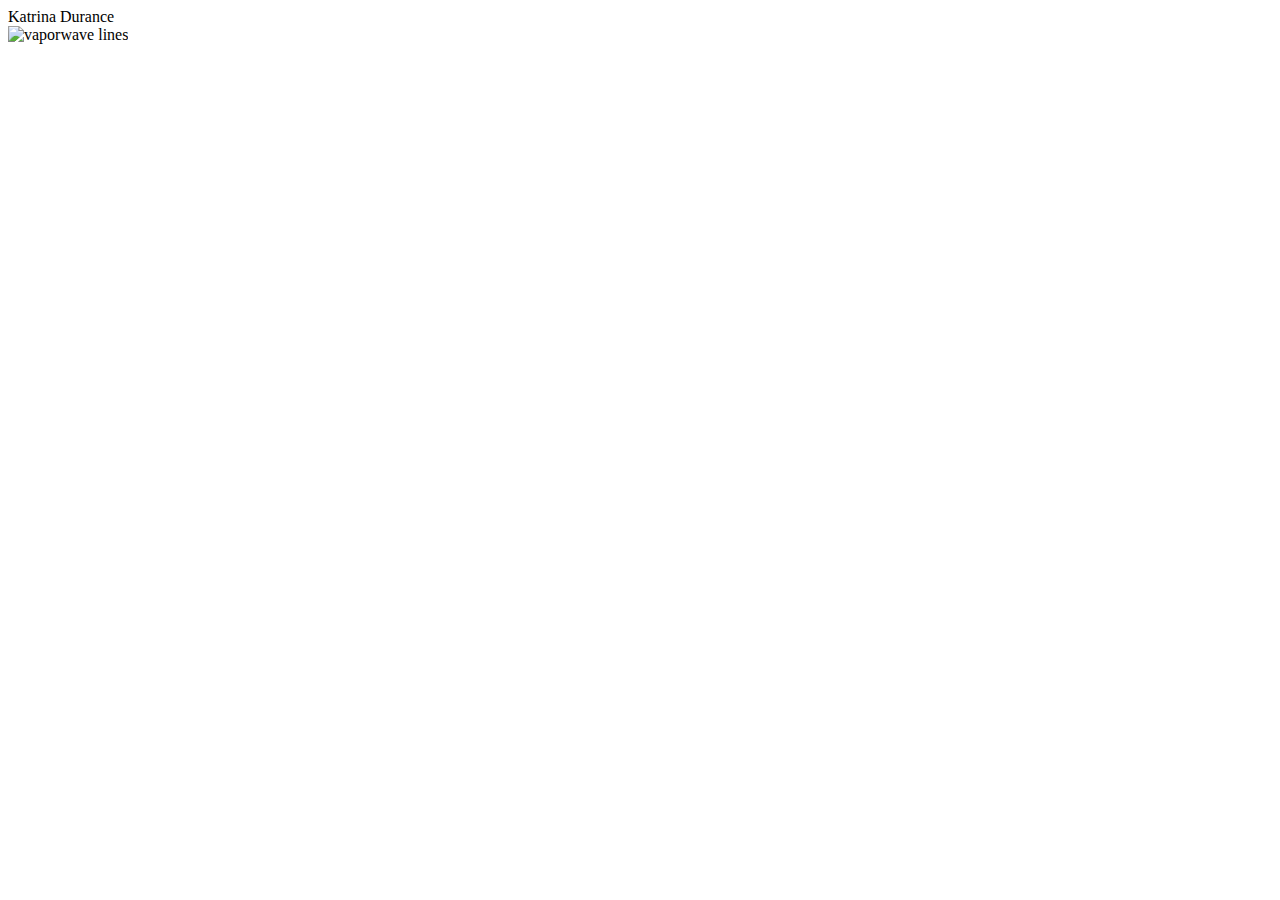
==== index.html @ a5a8c252 "Updates to KatrinaDuranceWebsite" ====
<!DOCTYPE html>
<html lang="en">
<head>
    <meta charset="UTF-8">
    <meta http-equiv="X-UA-Compatible" content="IE=edge">
    <meta name="viewport" content="width=device-width, initial-scale=1.0">
    <title>Katrina Durance</title>
    <link rel="stylesheet" href="css/styles-400px-or-less.css">
    <link rel="stylesheet" href="css/styles-401px-700px.css">
    <link rel="stylesheet" href="css/styles-701px-or-more.css">
</head>

<body class="content">
    
    <header>Katrina Durance</header>

    <img src="images/vaporwave_lines.svg" alt="vaporwave lines">

</body>

</html>
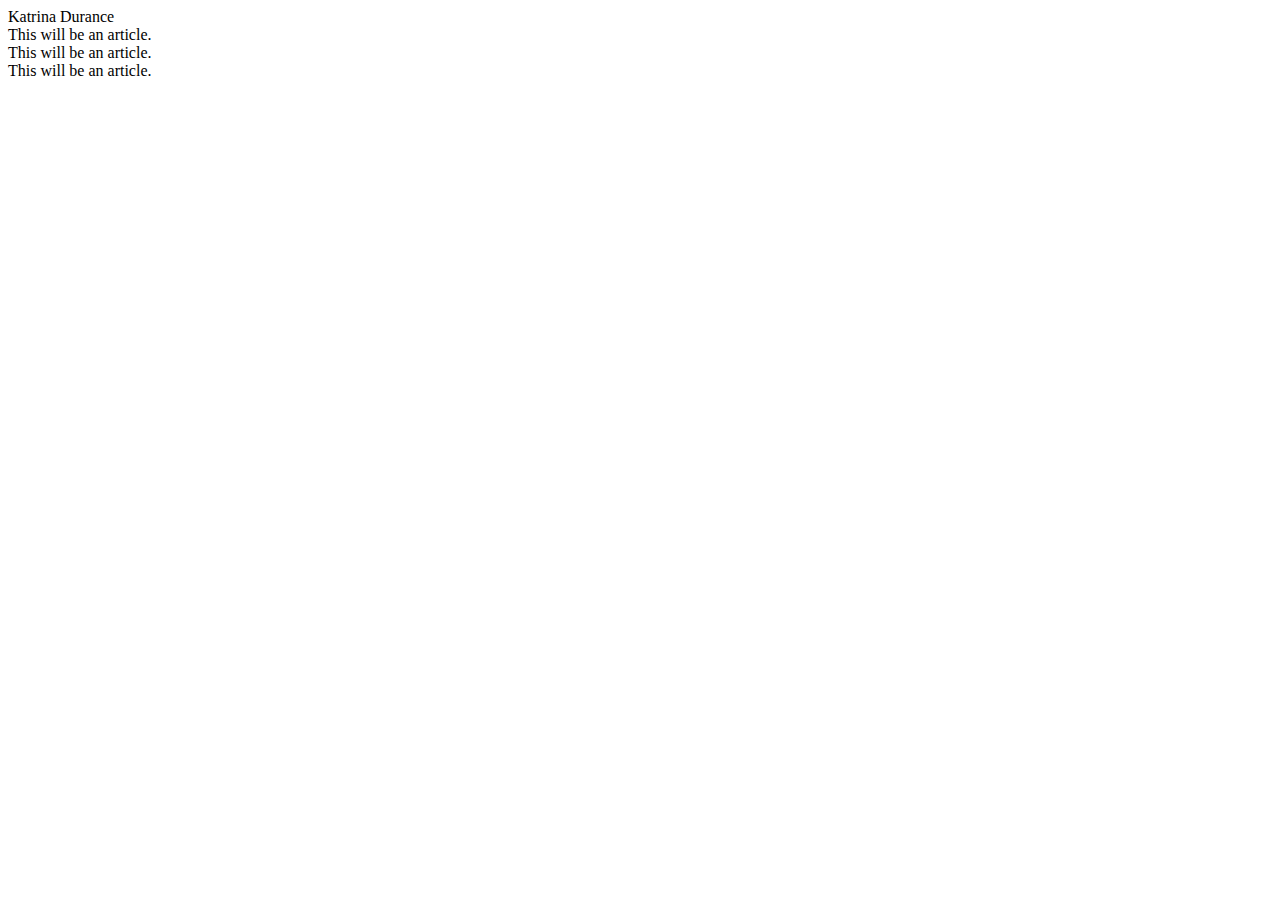
==== commit 832488d6: "Update KatrinaDuranceWebsite" ====
--- a/index.html
+++ b/index.html
@@ -1,5 +1,6 @@
 <!DOCTYPE html>
 <html lang="en">
+
 <head>
     <meta charset="UTF-8">
     <meta http-equiv="X-UA-Compatible" content="IE=edge">
@@ -8,13 +9,24 @@
     <link rel="stylesheet" href="css/styles-400px-or-less.css">
     <link rel="stylesheet" href="css/styles-401px-700px.css">
     <link rel="stylesheet" href="css/styles-701px-or-more.css">
+    <link rel="icon" href="images/vaporwave_cube.png">
 </head>
 
-<body class="content">
+<body class="body-homepage">
     
-    <header>Katrina Durance</header>
+    <header class="header-homepage">Katrina Durance</header>
 
-    <img src="images/vaporwave_lines.svg" alt="vaporwave lines">
+    <article>This will be an article.</article>
+
+    <div class="divider1"></div>
+
+    <article>This will be an article.</article>
+
+    <div class="divider2"></div>
+
+    <article>This will be an article.</article>
+
+    <div class="divider3"></div>
 
 </body>
 
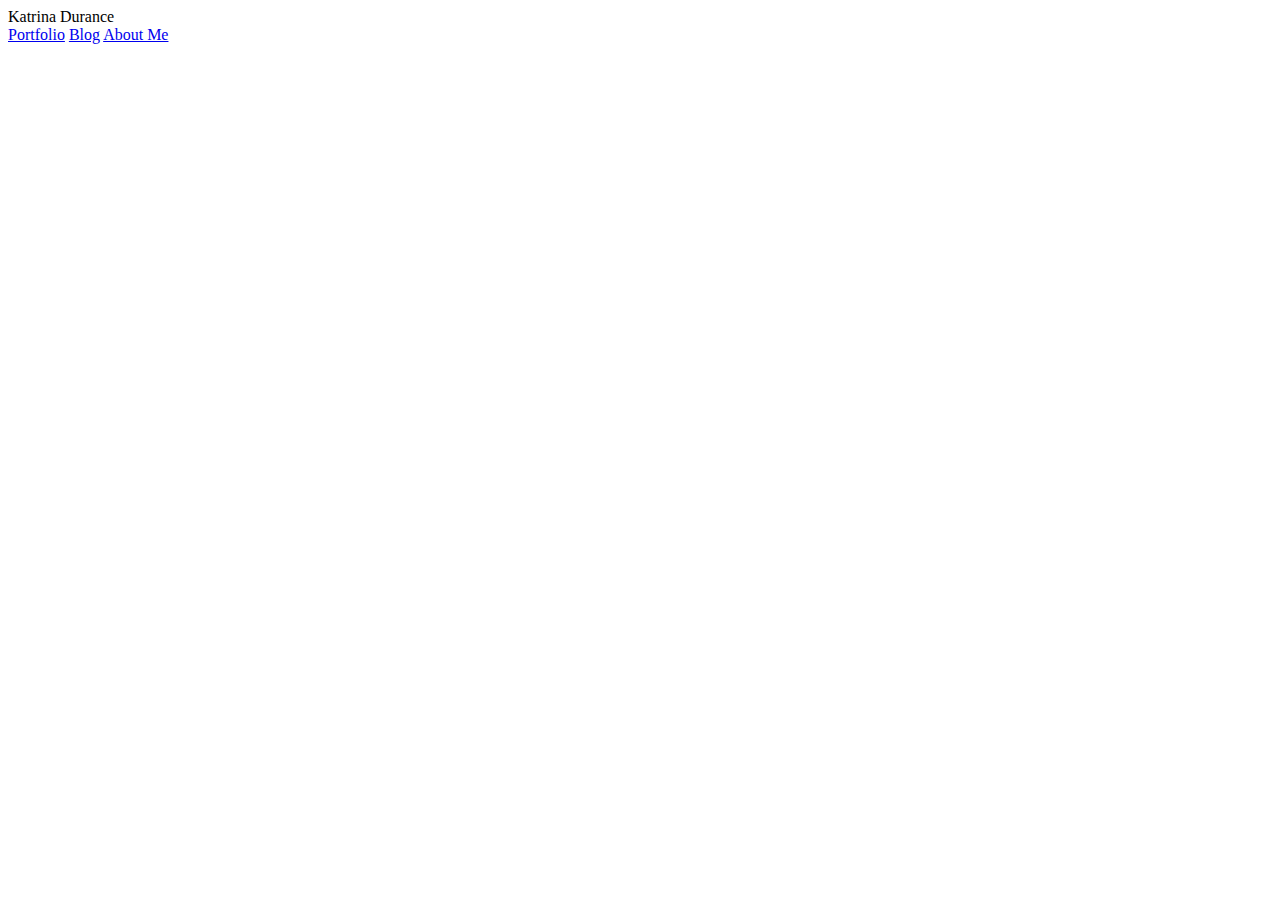
==== commit 853a9dd2: "Update KatrinaDuranceWebsite" ====
--- a/index.html
+++ b/index.html
@@ -14,19 +14,16 @@
 
 <body class="body-homepage">
     
-    <header class="header-homepage">Katrina Durance</header>
-
-    <article>This will be an article.</article>
-
-    <div class="divider1"></div>
-
-    <article>This will be an article.</article>
-
-    <div class="divider2"></div>
-
-    <article>This will be an article.</article>
-
-    <div class="divider3"></div>
+    <div class="homepage">
+        <div class="text-wrapper">
+            <div class="name">Katrina Durance</div>
+            <div class="options">
+                <a class="link" href="pages/portfolio.html">Portfolio</a>
+                <a class="link" href="pages/blog.html">Blog</a>
+                <a class="link" href="pages/about-me.html">About Me</a>
+            </div>
+        </div>
+    </header>
 
 </body>
 
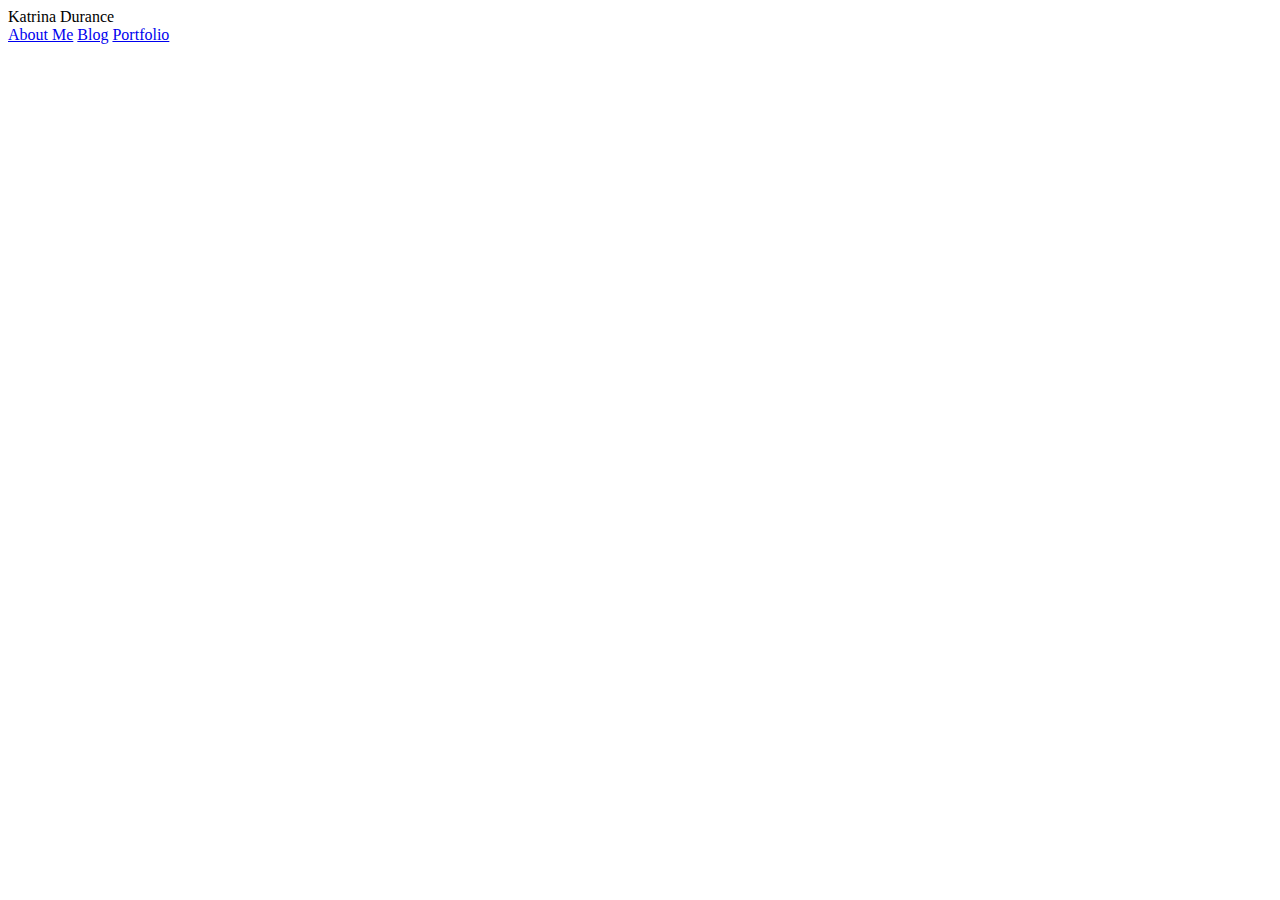
==== commit 1a297f48: "Update KatrinaDuranceWebsite" ====
--- a/index.html
+++ b/index.html
@@ -16,11 +16,11 @@
     
     <div class="homepage">
         <div class="text-wrapper">
-            <div class="name">Katrina Durance</div>
+            <div class="name-homepage">Katrina Durance</div>
             <div class="options">
+                <a class="link" href="pages/about-me.html">About Me</a>
+                <a class="link" href="pages/blog.html">Blog</a>
                 <a class="link" href="pages/portfolio.html">Portfolio</a>
-                <a class="link" href="pages/blog.html">Blog</a>
-                <a class="link" href="pages/about-me.html">About Me</a>
             </div>
         </div>
     </header>
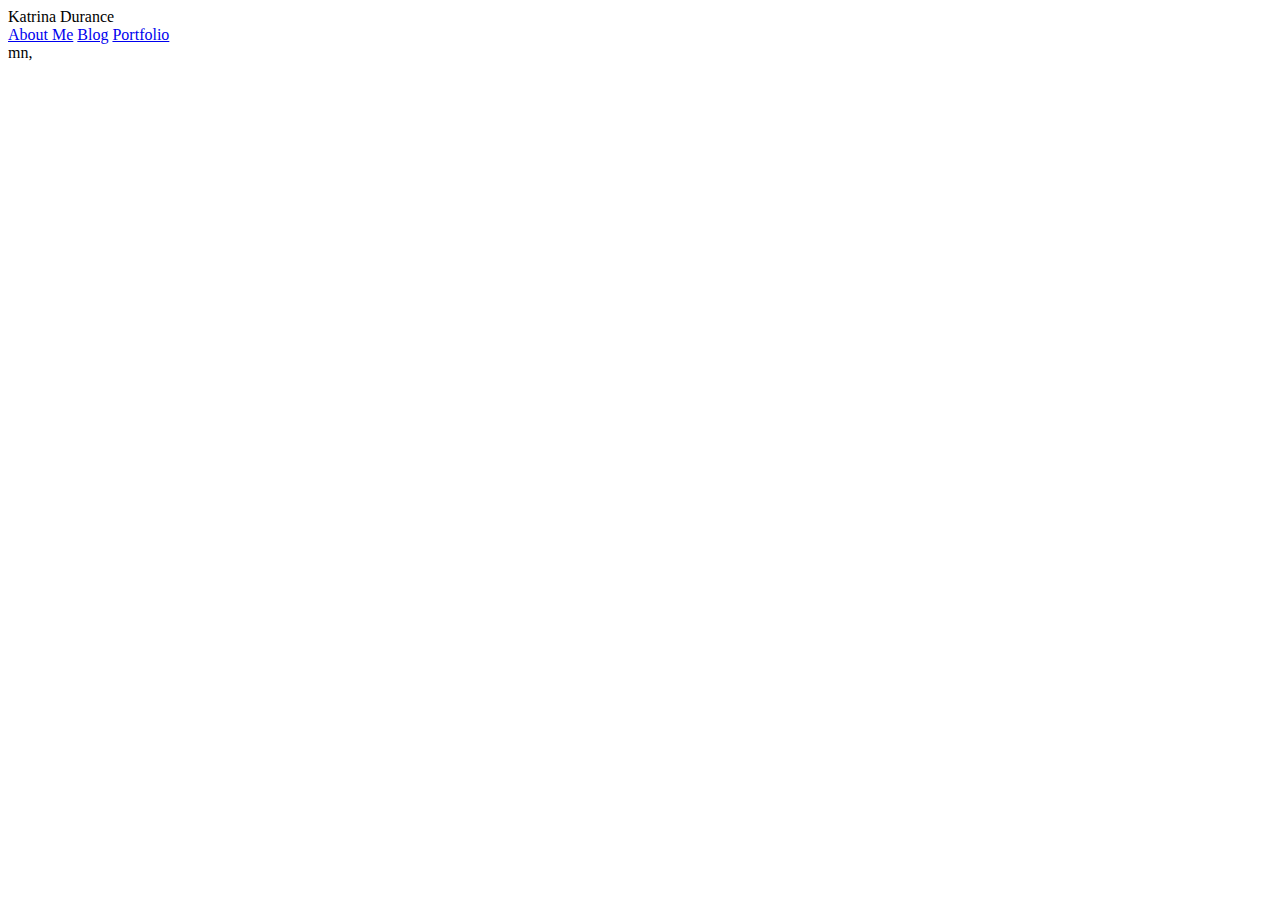
==== commit 40a458c5: "added bootstrap to index" ====
--- a/index.html
+++ b/index.html
@@ -6,6 +6,7 @@
     <meta http-equiv="X-UA-Compatible" content="IE=edge">
     <meta name="viewport" content="width=device-width, initial-scale=1.0">
     <title>Katrina Durance</title>
+    <link href="https://cdn.jsdelivr.net/npm/bootstrap@5.1.0/dist/css/bootstrap.min.css" rel="stylesheet" integrity="sha384-KyZXEAg3QhqLMpG8r+8fhAXLRk2vvoC2f3B09zVXn8CA5QIVfZOJ3BCsw2P0p/We" crossorigin="anonymous">
     <link rel="stylesheet" href="css/styles-400px-or-less.css">
     <link rel="stylesheet" href="css/styles-401px-700px.css">
     <link rel="stylesheet" href="css/styles-701px-or-more.css">
@@ -18,13 +19,13 @@
         <div class="text-wrapper">
             <div class="name-homepage">Katrina Durance</div>
             <div class="options">
-                <a class="link" href="pages/about-me.html">About Me</a>
-                <a class="link" href="pages/blog.html">Blog</a>
-                <a class="link" href="pages/portfolio.html">Portfolio</a>
+                <a class="link" href="aboutme.html">About Me</a>
+                <a class="link" href="blog.html">Blog</a>
+                <a class="link" href="portfolio.html">Portfolio</a>
             </div>
         </div>
-    </header>
+    </div>
 
 </body>
 
-</html>+</html> mn, 